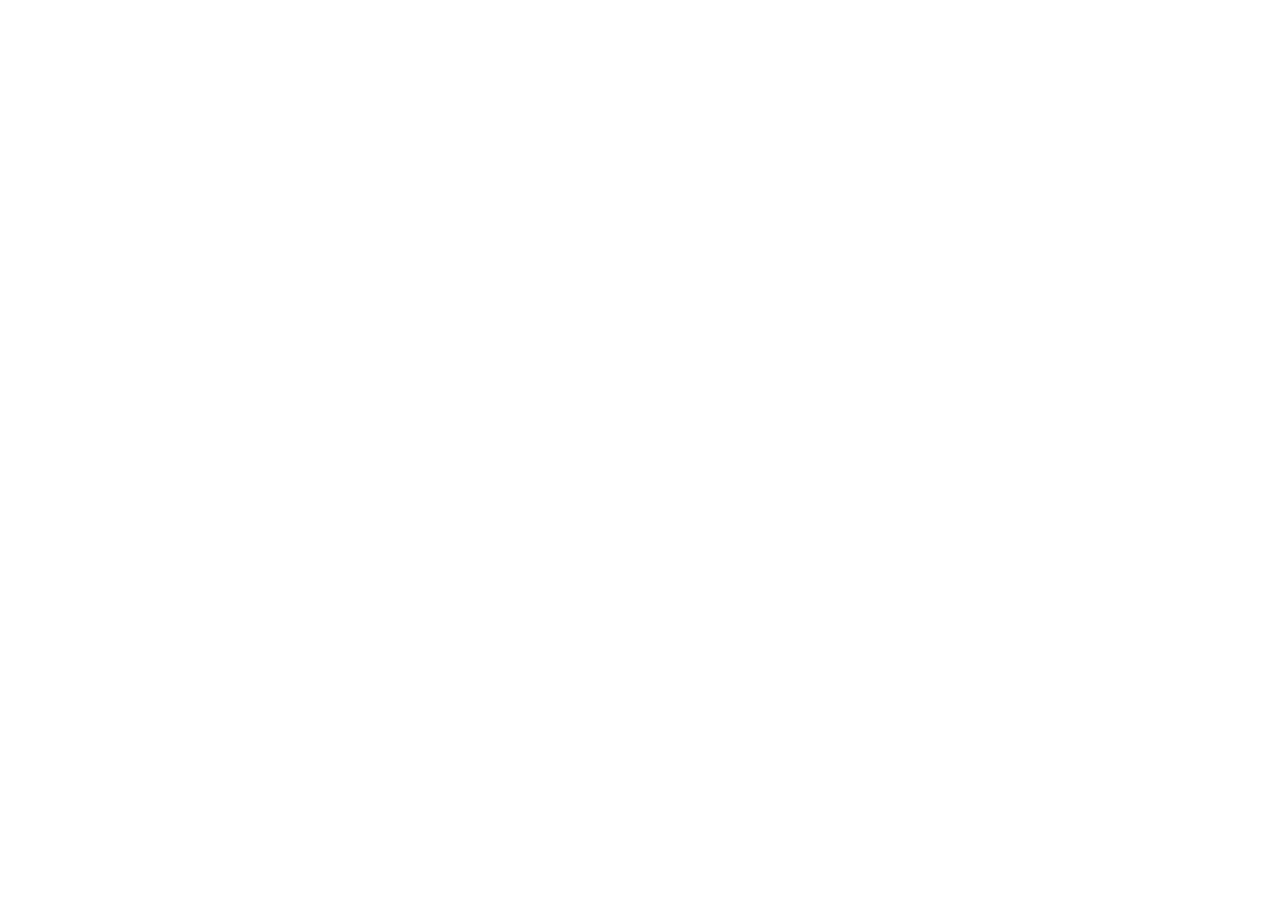
==== Class-16/index.html @ cc026c77 "events" ====
<!DOCTYPE html>
<html lang="en">
<head>
    <meta charset="UTF-8">
    <meta name="viewport" content="width=device-width, initial-scale=1.0">
    <title>Document</title>
</head>
<body>
    <script src="app.js"></script>
</body>
</html>
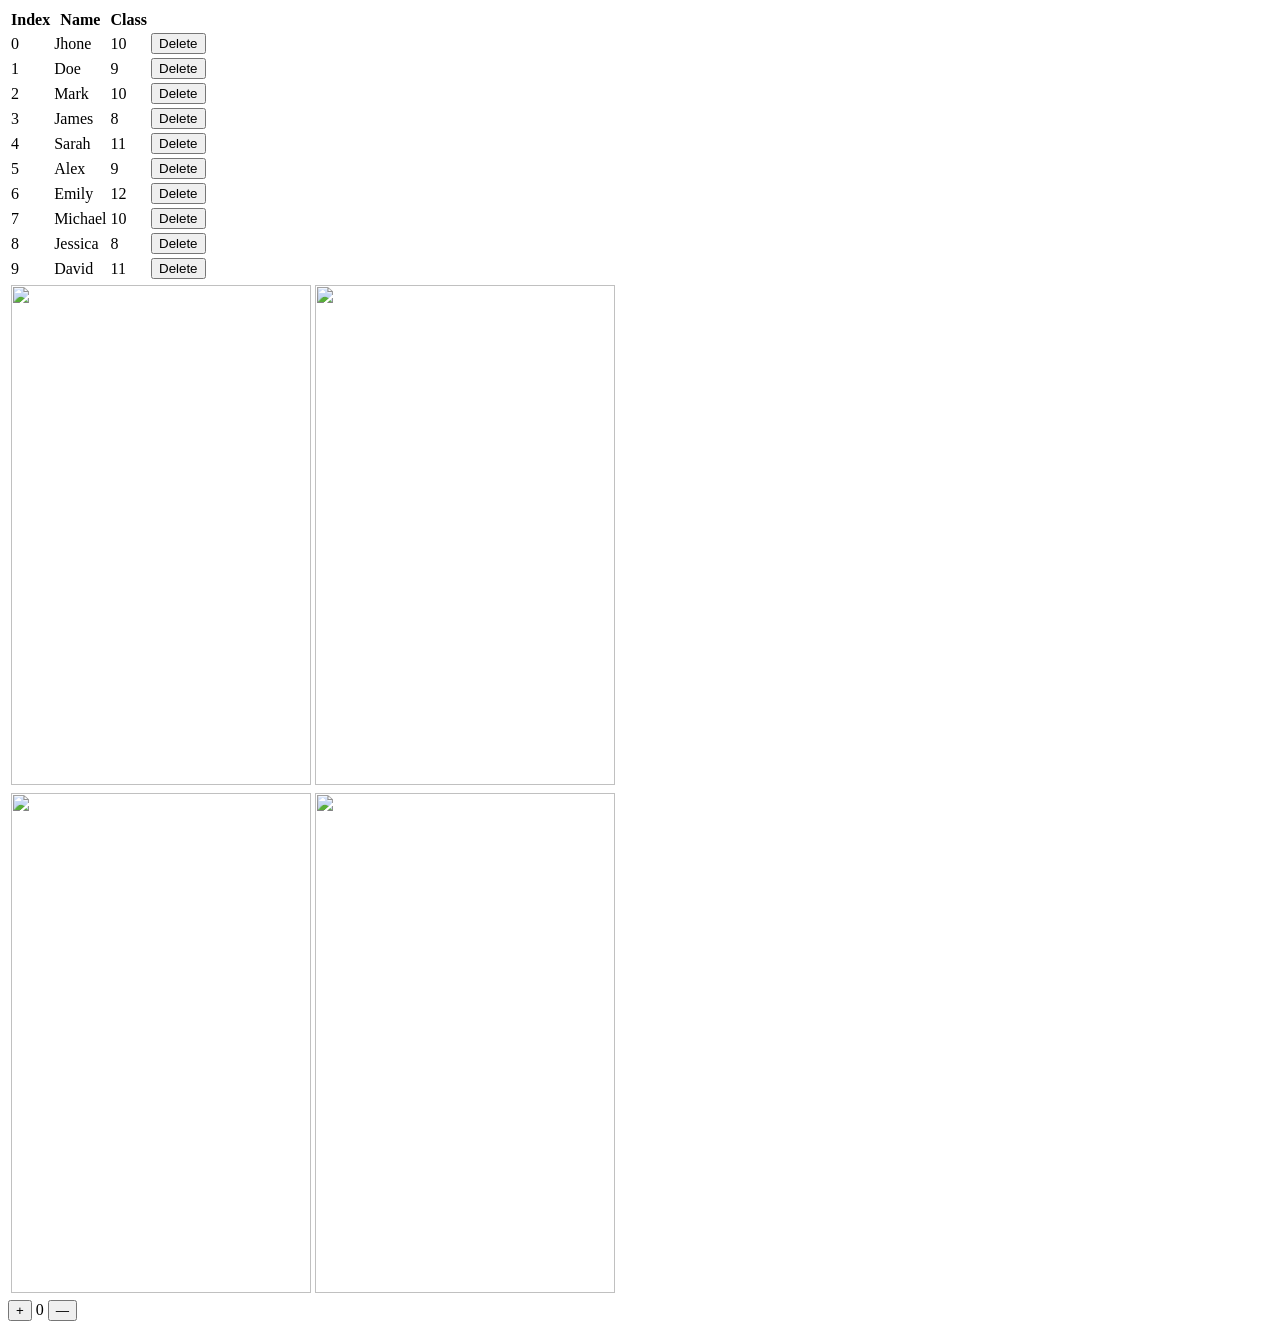
==== commit db969e40: "Events" ====
--- a/Class-16/index.html
+++ b/Class-16/index.html
@@ -3,9 +3,107 @@
 <head>
     <meta charset="UTF-8">
     <meta name="viewport" content="width=device-width, initial-scale=1.0">
-    <title>Document</title>
+    <title>Events</title>
 </head>
 <body>
+    <style>
+        table{
+            img{
+                width: 300px;
+                height: 500px;
+            }
+        }
+    </style>
+   <table id="studentTable">
+        <thead>
+            <tr>
+                <th>Index</th>
+                <th>Name</th>
+                <th>Class</th>
+                <th></th>
+            </tr>
+        </thead>
+        <tbody>
+            <tr>
+                <td>0</td>
+                <td>Jhone</td>
+                <td>10</td>
+                <td><button onclick="deleteRow(this)">Delete</button></td>
+            </tr>
+            <tr>
+                <td>1</td>
+                <td>Doe</td>
+                <td>9</td>
+                <td><button onclick="deleteRow(this)">Delete</button></td>
+            </tr>
+            <tr>
+                <td>2</td>
+                <td>Mark</td>
+                <td>10</td>
+                <td><button onclick="deleteRow(this)">Delete</button></td>
+            </tr>
+            <tr>
+                <td>3</td>
+                <td>James</td>
+                <td>8</td>
+                <td><button onclick="deleteRow(this)">Delete</button></td>
+            </tr>
+            <tr>
+                <td>4</td>
+                <td>Sarah</td>
+                <td>11</td>
+                <td><button onclick="deleteRow(this)">Delete</button></td>
+            </tr>
+            <tr>
+                <td>5</td>
+                <td>Alex</td>
+                <td>9</td>
+                <td><button onclick="deleteRow(this)">Delete</button></td>
+            </tr>
+            <tr>
+                <td>6</td>
+                <td>Emily</td>
+                <td>12</td>
+                <td><button onclick="deleteRow(this)">Delete</button></td>
+            </tr>
+            <tr>
+                <td>7</td>
+                <td>Michael</td>
+                <td>10</td>
+                <td><button onclick="deleteRow(this)">Delete</button></td>
+            </tr>
+            <tr>
+                <td>8</td>
+                <td>Jessica</td>
+                <td>8</td>
+                <td><button onclick="deleteRow(this)">Delete</button></td>
+            </tr>
+            <tr>
+                <td >9</td>
+                <td>David</td>
+                <td>11</td>
+                <td><button onclick="deleteRow(this)">Delete</button></td>
+            </tr>
+        </tbody>
+    </table>
+
+    <table>
+        <tr>
+            <td><img src="https://encrypted-tbn0.gstatic.com/images?q=tbn:ANd9GcTf_2cFkVeZUta7I457Aag6HSjAZFd_lF_gcnmwKVXVMg&s" alt="" onclick="display(this)"></td>
+
+          <td>  <img src="https://encrypted-tbn0.gstatic.com/images?q=tbn:ANd9GcSoGEz1AoVU_t5VccJlCNbnPa2TH62TTQbDNgcEmHI_wQ&s" alt="" onclick="display(this)">
+          </td></tr>
+          <tr>
+           <td> <img src="https://encrypted-tbn0.gstatic.com/images?q=tbn:ANd9GcTyJE1mJQ2HUwfhc6hi-w4Po_gzfkyYcCCZ0aXOwuc5gbYi3cMqHKEKm-iL&s=10" alt="" onclick="display(this)"></td>
+        
+            <td><img src="https://cdn.thewirecutter.com/wp-content/media/2026/03/BEST-ANDROID-PHONES-2048px-9771.jpg?width=2048&quality=60&crop=2048:2048&auto=webp" alt="" onclick="display(this)"></td>
+        </tr>
+    </table>
+<div><button onclick="increment(this)">+</button>
+    <span id="number">0</span>
+    <button onclick="decrement(this)">—</button>     </div>
+    
+
     <script src="app.js"></script>
 </body>
 </html>
